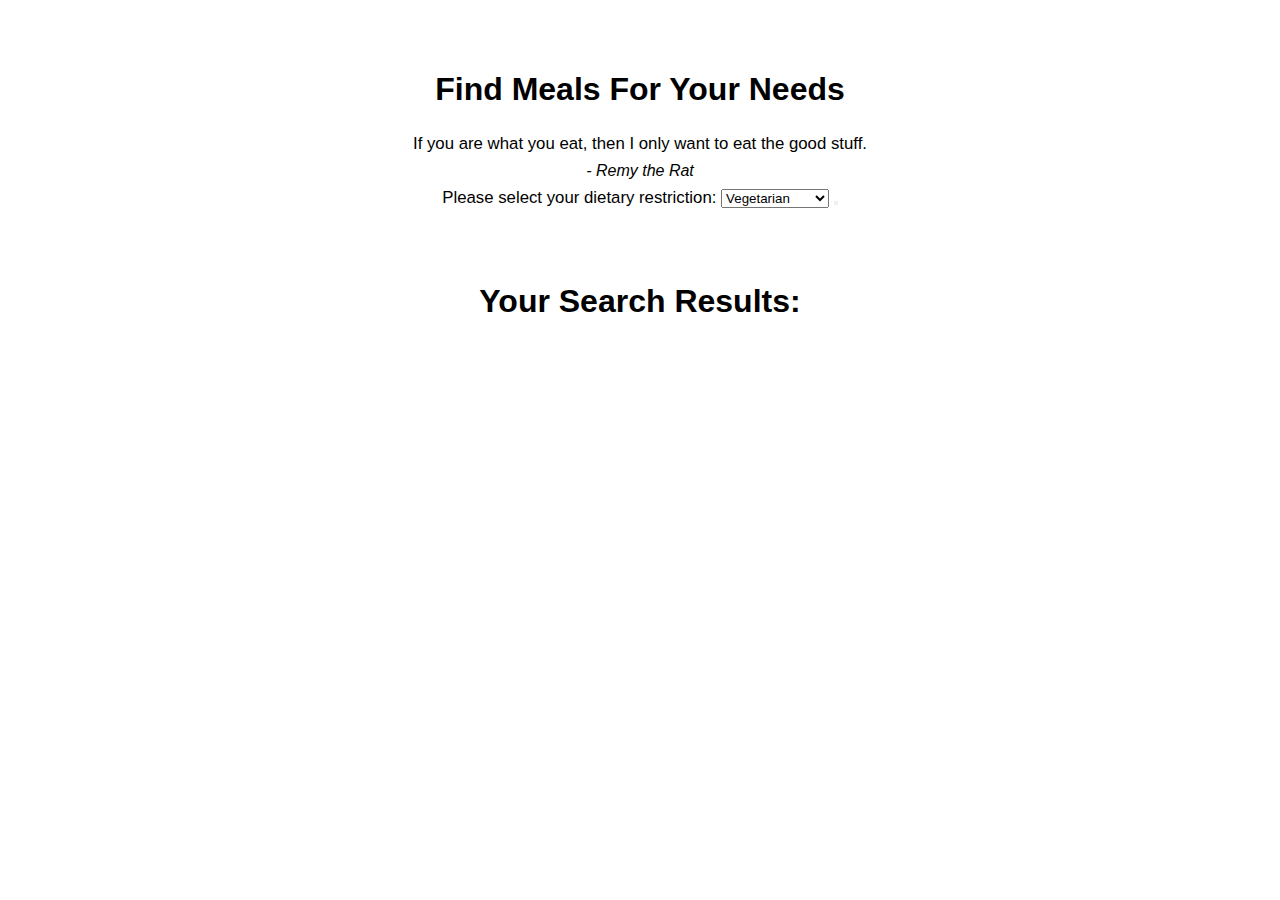
==== index.html @ 23e8859b "Created base template for website project" ====
<!DOCTYPE html>
<html lang="en">
<head>
  <meta charset="UTF-8">
  <meta name="viewport" content="width=device-width, initial-scale=1.0">
  <title>What should you make today?</title>
  <link rel="preconnect" href="https://fonts.googleapis.com">
  <link rel="preconnect" href="https://fonts.gstatic.com" crossorigin>
  <link href="https://fonts.googleapis.com/css2?family=Roboto:wght@200;300;400;500;600;700;800;900&display=swap" rel="stylesheet">
  <link rel ="stylesheet" href = "style.css">
</head>
<body>
    <div class = "container">
        <div class = "meal-wrapper">
          <div class = "meal-search">
            <h2 class = "title">Find Meals For Your Needs</h2>
            <blockquote>If you are what you eat, then I only want to eat the good stuff.<br>
              <cite>- Remy the Rat</cite>
            </blockquote>
    
            <div class = "diet-selector">
                <label for="diet">Please select your dietary restriction:</label>
                <select name="diet" id="diet">
                    <optgroup label="Dietary Lifestyles">
                        <option value="Vegetarian">Vegetarian</option>
                        <option value="Pescatarian">Pescatarian</option>
                        <option value="Vegan">Vegan</option>
                    </optgroup>
                    <optgroup label="Allergies">
                        <option value="Nut">Nut Allergy</option>
                        <option value="Shellfish">Shellfish</option>
                        <option value="Soy">Soy</option>
                    </optgroup>
                </select>
              <button type = "submit" class = "diet-btn btn" id = "search-btn">
                <i class = "fas fa-search"></i>
              </button>
            </div>
          </div>

          <div class = "meal-result">
            <h2 class = "title">Your Search Results:</h2>
            <div id= "meal">
              <!-- meal item -->
              <!-- <div class = "meal-item">
                <div class = "meal-img">
                  <img src = "food.jpg" alt = "food">
                </div>
                <div class = "meal-name">
                  <h3>Potato Chips</h3>
                  <a href = "#" class = "recipe-btn">Get Recipe</a>
                </div>
              </div> -->
              <!-- end of meal item -->
            </div>
          </div>

          <div class = "meal-details">
            <!-- recipe close btn -->
            <button type = "button" class = "btn recipe-close-btn" id = "recipe-close-btn">
              <i class = "fas fa-times"></i>
            </button>

            <!-- meal content -->
            <div class = "meal-details-content">
              <!-- <h2 class = "recipe-title">Meals Name Here</h2>
              <p class = "recipe-category">Category Name</p>
              <div class = "recipe-instruct">
                <h3>Instructions:</h3>
                <p>Lorem ipsum, dolor sit amet consectetur adipisicing elit. Quo blanditiis quis accusantium natus! Porro, reiciendis maiores molestiae distinctio veniam ratione ex provident ipsa, soluta suscipit quam eos velit autem iste!</p>
                <p>Lorem ipsum dolor sit amet consectetur adipisicing elit. Amet aliquam voluptatibus ad obcaecati magnam, esse numquam nisi ut adipisci in?</p>
              </div>
              <div class = "recipe-meal-img">
                <img src = "food.jpg" alt = "">
              </div>
              <div class = "recipe-link">
                <a href = "#" target = "_blank">Watch Video</a>
              </div> -->
            </div>
          </div>
        </div>
      </div>
    
    <script src = "script.js">

    </script>
</body>
</html>
---- style.css ----
@import url('https://fonts.googleapis.com/css2?family=Roboto:wght@200;300;400;500;600;700;800;900&display=swap');

*{
    padding: 0;
    margin: 0;
    box-sizing: border-box;
}
:root{
    --tenne-tawny: #d65108;
    --tenne-tawny-dark: #b54507;
}
body{
    font-weight: 300;
    font-size: 1.05rem;
    line-height: 1.6;
    font-family: 'Poppins', sans-serif;
}

/*  */
.btn{
    font-family: inherit;
    cursor: pointer;
    outline: 0;
    font-size: 1.05rem;
}
.text{
    opacity: 0.8;
}
.title{
    font-size: 2rem;
    margin-bottom: 1rem;
}

/*  */
.container{
    min-height: 100vh;
}
.meal-wrapper{
    max-width: 1280px;
    margin: 0 auto;
    padding: 2rem;
    background: #fff;
    text-align: center;
}
.meal-search{
    margin: 2rem 0;
}
.meal-search cite{
    font-size: 1rem;
}
.meal-search-box{
    margin: 1.2rem 0;
    display: flex;
    align-items: stretch;
}
.search-control,
.search-btn{
    width: 100%;
}
.search-control{
    padding: 0 1rem;
    font-size: 1.1rem;
    font-family: inherit;
    outline: 0;
    border: 1px solid var(--tenne-tawny);
    color: var(--tenne-tawny);
    border-top-left-radius: 2rem;
    border-bottom-left-radius: 2rem;
}
.search-control::placeholder{
    color: var(--tenne-tawny);
}
.search-btn{
    width: 55px;
    height: 55px;
    font-size: 1.8rem;
    background: var(--tenne-tawny);
    color: #fff;
    border: none;
    border-top-right-radius: 2rem;
    border-bottom-right-radius: 2rem;
    transition: all 0.4s linear;
    -webkit-transition: all 0.4s linear;
    -moz-transition: all 0.4s linear;
    -ms-transition: all 0.4s linear;
    -o-transition: all 0.4s linear;
}
.search-btn:hover{
    background: var(--tenne-tawny-dark);
}
.meal-result{
    margin-top: 4rem;
}
#meal{
    margin: 2.4rem 0;
}
.meal-item{
    border-radius: 1rem;
    -webkit-border-radius: 1rem;
    -moz-border-radius: 1rem;
    -ms-border-radius: 1rem;
    -o-border-radius: 1rem;
    overflow: hidden;
    box-shadow: 0 4px 21px -12px rgba(0, 0, 0, 0.79);
    margin: 2rem 0;
}
.meal-img img{
    width: 100%;
    display: block;
}
.meal-name{
    padding: 1.5rem 0.5rem;
}
.meal-name h3{
    font-size: 1.4rem;
}
.recipe-btn{
    text-decoration: none;
    color: #fff;
    background: var(--tenne-tawny);
    font-weight: 500;
    font-size: 1.1rem;
    padding: 0.75rem 0;
    display: block;
    width: 175px;
    margin: 1rem auto;
    border-radius: 2rem;
    -webkit-border-radius: 2rem;
    -moz-border-radius: 2rem;
    -ms-border-radius: 2rem;
    -o-border-radius: 2rem;
    transition: all 0.4s linear;
    -webkit-transition: all 0.4s linear;
    -moz-transition: all 0.4s linear;
    -ms-transition: all 0.4s linear;
    -o-transition: all 0.4s linear;
}
.recipe-btn:hover{
    background: var(--tenne-tawny-dark);
}

/* meal details */
.meal-details{
    position: fixed;
    top: 50%;
    left: 50%;
    transform: translate(-50%, -50%);
    -webkit-transform: translate(-50%, -50%);
    -moz-transform: translate(-50%, -50%);
    -ms-transform: translate(-50%, -50%);
    -o-transform: translate(-50%, -50%);
    color: #fff;
    background: var(--tenne-tawny);
    border-radius: 1rem;
    -webkit-border-radius: 1rem;
    -moz-border-radius: 1rem;
    -ms-border-radius: 1rem;
    -o-border-radius: 1rem;
    width: 90%;
    height: 90%;
    overflow-y: scroll;
    display: none;
    padding: 2rem 0;
}
.meal-details::-webkit-scrollbar{
    width: 10px;
}
.meal-details::-webkit-scrollbar-thumb{
    background: #f0f0f0;
    border-radius: 2rem;
    -webkit-border-radius: 2rem;
    -moz-border-radius: 2rem;
    -ms-border-radius: 2rem;
    -o-border-radius: 2rem;
}


/* js related */
.showRecipe{
    display: block;
}

.meal-details-content{
    margin: 2rem;
}
.meal-details-content p:not(.recipe-category){
    padding: 1rem 0;
}
.recipe-close-btn{
    position: absolute;
    right: 2rem;
    top: 2rem;
    font-size: 1.8rem;
    background: #fff;
    border: none;
    width: 35px;
    height: 35px;
    border-radius: 50%;
    -webkit-border-radius: 50%;
    -moz-border-radius: 50%;
    -ms-border-radius: 50%;
    -o-border-radius: 50%;
    display: flex;
    align-items: center;
    justify-content: center;
    opacity: 0.9;
}
.recipe-title{
    letter-spacing: 1px;
    padding-bottom: 1rem;
}
.recipe-category{
    background: #fff;
    font-weight: 600;
    color: var(--tenne-tawny);
    display: inline-block;
    padding: 0.2rem 0.5rem;
    border-radius: 0.3rem;
    -webkit-border-radius: 0.3rem;
    -moz-border-radius: 0.3rem;
    -ms-border-radius: 0.3rem;
    -o-border-radius: 0.3rem;
}
.recipe-category{
    background: #fff;
    font-weight: 600;
    color: var(--tenne-tawny);
    display: inline-block;
    padding: 0.2rem 0.5rem;
    border-radius: 0.3rem;
    -webkit-border-radius: 0.3rem;
    -moz-border-radius: 0.3rem;
    -ms-border-radius: 0.3rem;
    -o-border-radius: 0.3rem;
}
.recipe-instruct{
    padding: 1rem 0;
}
.recipe-meal-img img{
    width: 100px;
    height: 100px;
    border-radius: 50%;
    -webkit-border-radius: 50%;
    -moz-border-radius: 50%;
    -ms-border-radius: 50%;
    -o-border-radius: 50%;
    margin: 0 auto;
    display: block;
}
.recipe-link{
    margin: 1.4rem 0;
}
.recipe-link a{
    color: #fff;
    font-size: 1.2rem;
    font-weight: 700;
    transition: all 0.4s linear;
    -webkit-transition: all 0.4s linear;
    -moz-transition: all 0.4s linear;
    -ms-transition: all 0.4s linear;
    -o-transition: all 0.4s linear;
}
.recipe-link a:hover{
    opacity: 0.8;
}


/*  */
.notFound{
    grid-template-columns: 1fr!important;
    color: var(--tenne-tawny);
    font-size: 1.8rem;
    font-weight: 600;
    width: 100%;
}






/* Media Queries */
@media screen and (min-width: 600px){
    .meal-search-box{
        width: 540px;
        margin-left: auto;
        margin-right: auto;
    }
}

@media screen and (min-width: 768px){
    #meal{
        display: grid;
        grid-template-columns: repeat(2, 1fr);
        gap: 2rem;
    }
    .meal-item{
        margin: 0;
    }
    .meal-details{
        width: 700px;
    }
}

@media screen and (min-width: 992px){
    #meal{
        grid-template-columns: repeat(3, 1fr);
    }
}
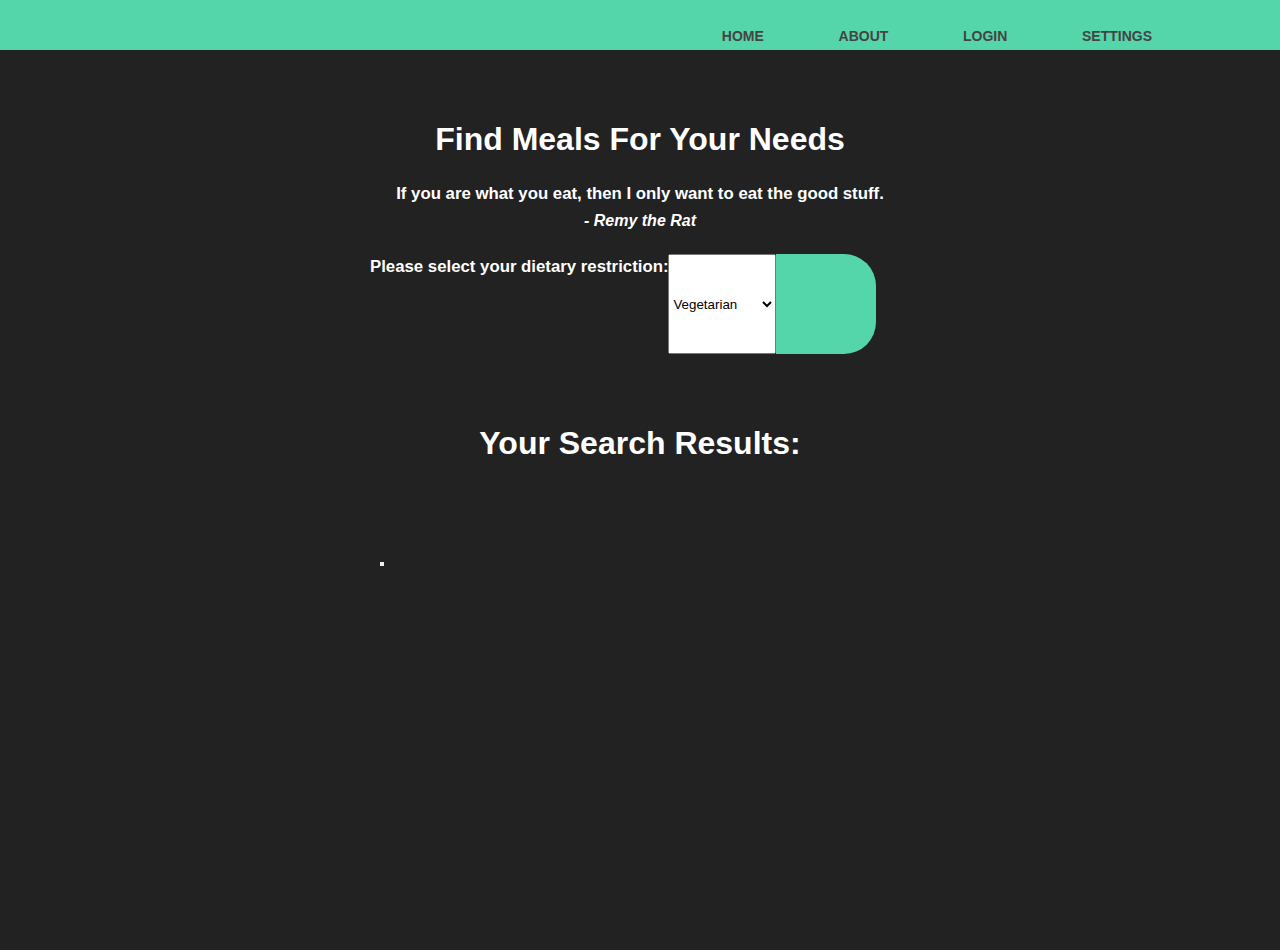
==== commit 7c8df51a: "Some CSS changes, fleshed out more of front page" ====
--- a/index.html
+++ b/index.html
@@ -10,7 +10,23 @@
   <link rel ="stylesheet" href = "style.css">
 </head>
 <body>
-    <div class = "container">
+
+  <header>
+    <div class="container">
+      <h1 class="logo"></h1>
+
+      <nav>
+        <ul>
+          <li><a href="#">Home</a></li>
+          <li><a href="About.html">About</a></li>
+          <li><a href="UserLogin.html">Login</a></li>
+          <li><a href="Settings.html">Settings</a></li>
+        </ul>
+      </nav>
+    </div>
+  </header>
+
+    <div class = "meals">
         <div class = "meal-wrapper">
           <div class = "meal-search">
             <h2 class = "title">Find Meals For Your Needs</h2>
--- a/style.css
+++ b/style.css
@@ -1,13 +1,15 @@
 @import url('https://fonts.googleapis.com/css2?family=Roboto:wght@200;300;400;500;600;700;800;900&display=swap');
 
+
 *{
+    color:#fff;
     padding: 0;
     margin: 0;
     box-sizing: border-box;
 }
 :root{
-    --tenne-tawny: #d65108;
-    --tenne-tawny-dark: #b54507;
+    --tenne-tawny: #55d6aa;
+    --tenne-tawny-dark: #000;
 }
 body{
     font-weight: 300;
@@ -16,7 +18,7 @@
     font-family: 'Poppins', sans-serif;
 }
 
-/*  */
+ 
 .btn{
     font-family: inherit;
     cursor: pointer;
@@ -27,37 +29,40 @@
     opacity: 0.8;
 }
 .title{
+    color:#fff;
     font-size: 2rem;
     margin-bottom: 1rem;
 }
 
-/*  */
-.container{
+
+.meals{
     min-height: 100vh;
 }
+
 .meal-wrapper{
     max-width: 1280px;
     margin: 0 auto;
     padding: 2rem;
-    background: #fff;
+    background: #222;
     text-align: center;
 }
+
 .meal-search{
     margin: 2rem 0;
 }
 .meal-search cite{
     font-size: 1rem;
 }
-.meal-search-box{
+.diet-selector{
     margin: 1.2rem 0;
     display: flex;
     align-items: stretch;
 }
-.search-control,
-.search-btn{
+.diet-control,
+.diet-btn{
     width: 100%;
 }
-.search-control{
+.diet-control{
     padding: 0 1rem;
     font-size: 1.1rem;
     font-family: inherit;
@@ -67,15 +72,15 @@
     border-top-left-radius: 2rem;
     border-bottom-left-radius: 2rem;
 }
-.search-control::placeholder{
-    color: var(--tenne-tawny);
-}
-.search-btn{
-    width: 55px;
-    height: 55px;
+.diet-control::placeholder{
+    color: var(--tenne-tawny);
+}
+.diet-btn{
+    width: 100px;
+    height: 100px;
     font-size: 1.8rem;
     background: var(--tenne-tawny);
-    color: #fff;
+    color:#fff;
     border: none;
     border-top-right-radius: 2rem;
     border-bottom-right-radius: 2rem;
@@ -85,8 +90,18 @@
     -ms-transition: all 0.4s linear;
     -o-transition: all 0.4s linear;
 }
-.search-btn:hover{
+.search-btn:hover
+.diet-btn:hover{
     background: var(--tenne-tawny-dark);
+}
+#diet{
+    color:#000;
+}
+[label]{
+    color:#000;
+}
+[value]{
+    color:#000;
 }
 .meal-result{
     margin-top: 4rem;
@@ -116,7 +131,7 @@
 }
 .recipe-btn{
     text-decoration: none;
-    color: #fff;
+    color:#fff;
     background: var(--tenne-tawny);
     font-weight: 500;
     font-size: 1.1rem;
@@ -139,7 +154,7 @@
     background: var(--tenne-tawny-dark);
 }
 
-/* meal details */
+/* meal details 
 .meal-details{
     position: fixed;
     top: 50%;
@@ -175,7 +190,7 @@
 }
 
 
-/* js related */
+/* js related 
 .showRecipe{
     display: block;
 }
@@ -265,23 +280,91 @@
 }
 
 
-/*  */
+/*  
 .notFound{
     grid-template-columns: 1fr!important;
     color: var(--tenne-tawny);
     font-size: 1.8rem;
     font-weight: 600;
     width: 100%;
-}
-
-
-
-
-
+} */ 
+
+body {
+	margin: 0;
+	background: #222;
+	font-family: 'Work Sans', sans-serif;
+	font-weight: 800;
+}
+
+.container {
+	width: 80%;
+	margin: 0 auto;
+}
+
+header {
+  background: #55d6aa;
+}
+
+header::after {
+  content: '';
+  display: table;
+  clear: both;
+}
+
+.logo {
+  float: left;
+  padding: 10px 0;
+}
+
+nav {
+  float: right;
+}
+
+nav ul {
+  margin: 0;
+  padding: 0;
+  list-style: none;
+}
+
+nav li {
+  display: inline-block;
+  margin-left: 70px;
+  padding-top: 23px;
+
+  position: relative;
+}
+
+nav a {
+  color: #444;
+  text-decoration: none;
+  text-transform: uppercase;
+  font-size: 14px;
+}
+
+nav a:hover {
+  color: #444;
+}
+
+nav a::before {
+  content: '';
+  display: block;
+  height: 5px;
+  background-color: #000;
+
+  position: absolute;
+  top: 0;
+  width: 0%;
+
+  transition: all ease-in-out 250ms;
+}
+
+nav a:hover::before {
+  width: 100%;
+}
 
 /* Media Queries */
 @media screen and (min-width: 600px){
-    .meal-search-box{
+    .diet-selector{
         width: 540px;
         margin-left: auto;
         margin-right: auto;
